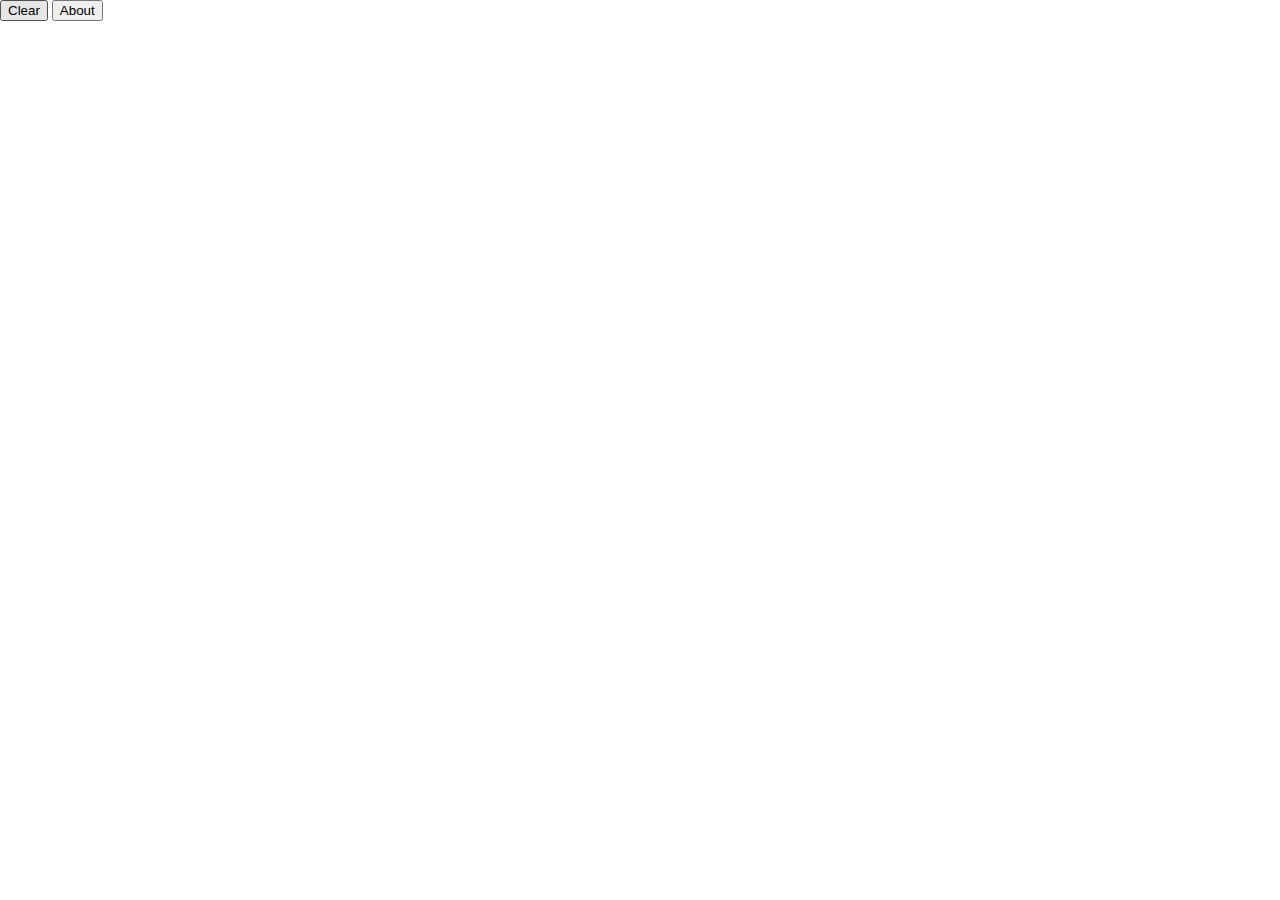
==== web/index.html @ a1d986f8 "Ganpati commit" ====
<!DOCTYPE html>

<html>
<head>
    <link rel="manifest" href="manifest.json" />
    <meta name="theme-color" content="#ffffff" />
    <meta charset="utf-8">
    <meta http-equiv="X-UA-Compatible" content="IE=edge">
    <meta name="viewport" content="width=device-width, initial-scale=1.0">
    <meta name="scaffolded-by" content="https://github.com/dart-lang/stagehand">
    <title>sample</title>
    <link rel="stylesheet" href="styles.css">
    <link rel="icon" href="favicon.ico">
    <script defer src="main.dart.js"></script>
</head>

<body id='body'>

  <div>
    <input type="button" id="btnClearText" class="btn" value="Clear" />
    <input type="button" id="btnAboutBox" class="btn" value="About" />
  </div>

  <div id="editor" > </div>

</body>
</html>
---- web/styles.css ----
@import url(https://fonts.googleapis.com/css?family=Roboto);

html, body {
  width: 100%;
  height: 100%;
  margin: 0;
  padding: 0;
  font-family: 'Roboto', sans-serif;
}

#output {
  padding: 20px;
  text-align: center;
}
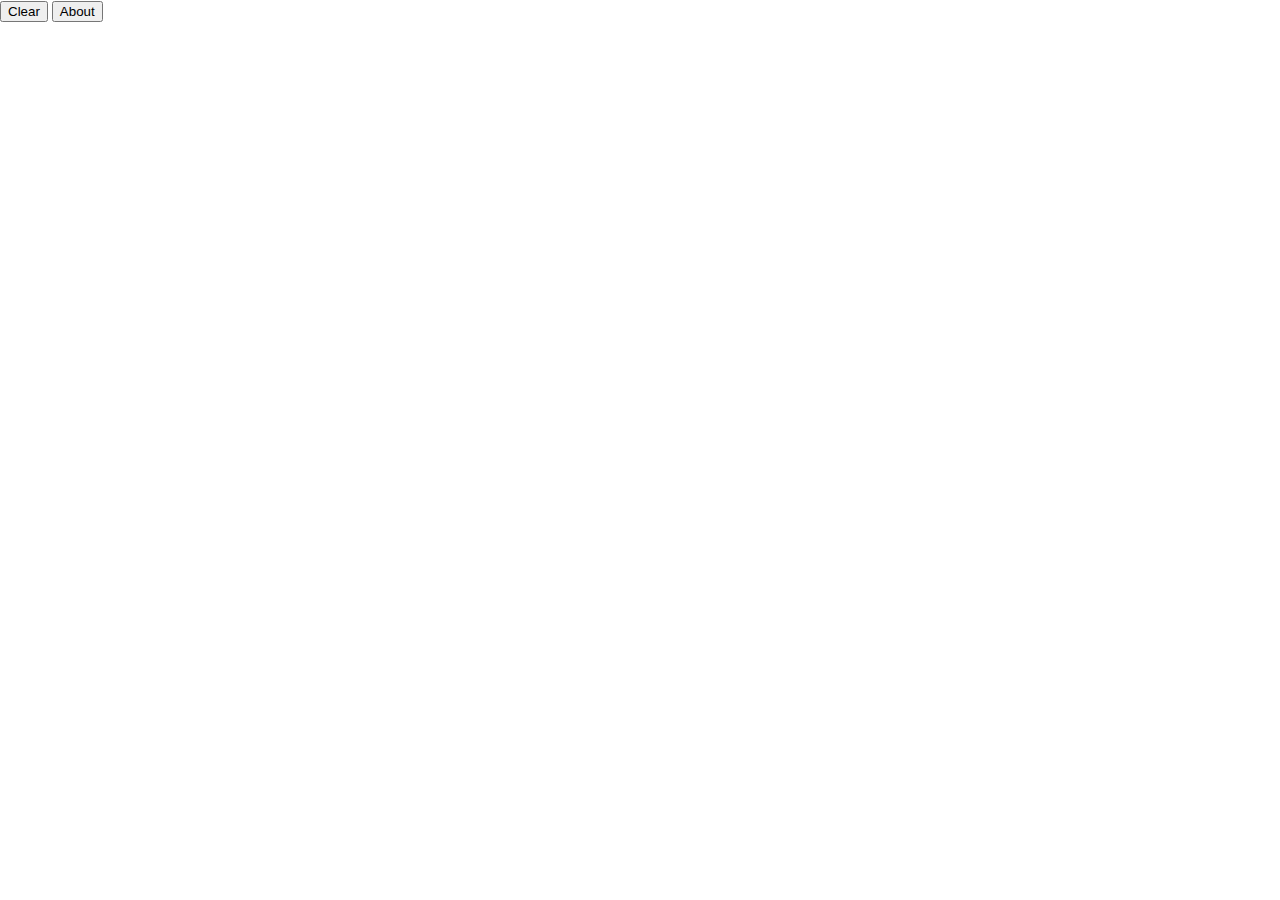
==== commit 9f017d7b: "added dummy row to load the images before starting off editing to give a more seamless experience" ====
--- a/web/index.html
+++ b/web/index.html
@@ -15,7 +15,7 @@
 </head>
 
 <body id='body'>
-
+<div id="dummy" style="height: 1px; width: 1px; overflow: scroll;"></div>
   <div>
     <input type="button" id="btnClearText" class="btn" value="Clear" />
     <input type="button" id="btnAboutBox" class="btn" value="About" />
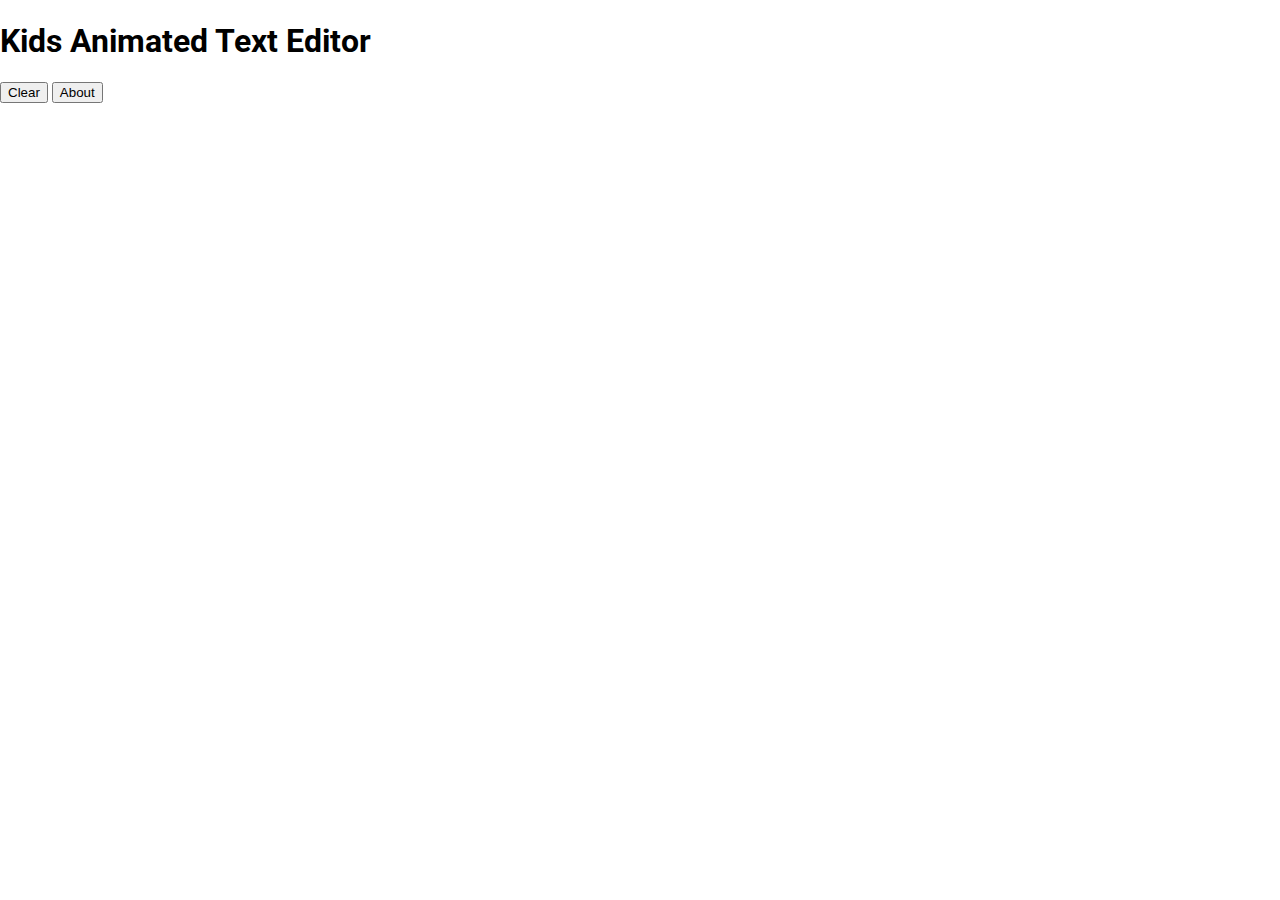
==== commit d0b83e7e: "Made button actionable and added a title" ====
--- a/web/index.html
+++ b/web/index.html
@@ -1,27 +1,31 @@
 <!DOCTYPE html>
 
 <html>
+
 <head>
-    <link rel="manifest" href="manifest.json" />
-    <meta name="theme-color" content="#ffffff" />
-    <meta charset="utf-8">
-    <meta http-equiv="X-UA-Compatible" content="IE=edge">
-    <meta name="viewport" content="width=device-width, initial-scale=1.0">
-    <meta name="scaffolded-by" content="https://github.com/dart-lang/stagehand">
-    <title>sample</title>
-    <link rel="stylesheet" href="styles.css">
-    <link rel="icon" href="favicon.ico">
-    <script defer src="main.dart.js"></script>
+  <link rel="manifest" href="manifest.json" />
+  <meta name="theme-color" content="#ffffff" />
+  <meta charset="utf-8">
+  <meta http-equiv="X-UA-Compatible" content="IE=edge">
+  <meta name="viewport" content="width=device-width, initial-scale=1.0">
+  <meta name="scaffolded-by" content="https://github.com/dart-lang/stagehand">
+  <title>Kids Animated Text Editor</title>
+  <link rel="stylesheet" href="styles.css">
+  <link rel="icon" href="favicon.ico">
+  <script defer src="main.dart.js"></script>
 </head>
 
 <body id='body'>
-<div id="dummy" style="height: 1px; width: 1px; overflow: scroll;"></div>
-  <div>
+  <div id="dummy" style="height: 1px; width: 1px; overflow: scroll;"></div>
+  <h1>Kids Animated Text Editor</h1>
+  <div style="position:relative; z-index: 999999;">
     <input type="button" id="btnClearText" class="btn" value="Clear" />
-    <input type="button" id="btnAboutBox" class="btn" value="About" />
+    <input type="button" id="btnAboutBox" class="btn" value="About"
+      onclick="window.open('https://github.com/the100rabh/kids_editor','_blank')" />
   </div>
 
-  <div id="editor" > </div>
+  <div id="editor"> </div>
 
 </body>
-</html>
+
+</html>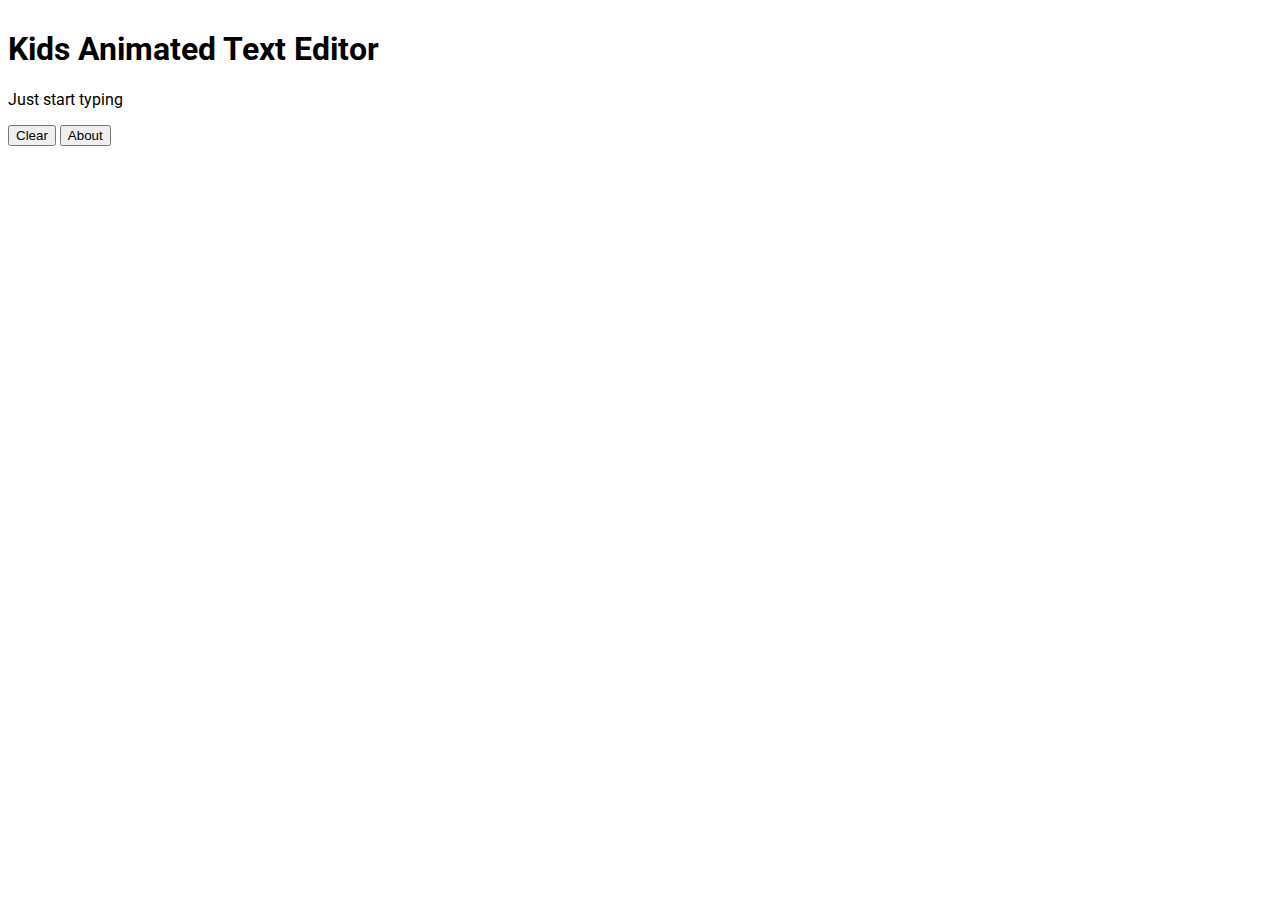
==== commit b7ffa440: "Bounce effect on entering text Getfocus for text area after clear button is pressed scrolling to  en" ====
--- a/web/index.html
+++ b/web/index.html
@@ -18,6 +18,7 @@
 <body id='body'>
   <div id="dummy" style="height: 1px; width: 1px; overflow: scroll;"></div>
   <h1>Kids Animated Text Editor</h1>
+  <p>Just start typing</p>
   <div style="position:relative; z-index: 999999;">
     <input type="button" id="btnClearText" class="btn" value="Clear" />
     <input type="button" id="btnAboutBox" class="btn" value="About"
@@ -28,4 +29,14 @@
 
 </body>
 
+<!-- Global site tag (gtag.js) - Google Analytics -->
+<script async src="https://www.googletagmanager.com/gtag/js?id=UA-164581138-1"></script>
+<script>
+  window.dataLayer = window.dataLayer || [];
+  function gtag(){dataLayer.push(arguments);}
+  gtag('js', new Date());
+
+  gtag('config', 'UA-164581138-1');
+</script>
+
 </html>--- a/web/styles.css
+++ b/web/styles.css
@@ -3,7 +3,7 @@
 html, body {
   width: 100%;
   height: 100%;
-  margin: 0;
+  margin: 10 0 0 0;
   padding: 0;
   font-family: 'Roboto', sans-serif;
 }
@@ -12,3 +12,24 @@
   padding: 20px;
   text-align: center;
 }
+
+@-webkit-keyframes bounce { 
+  0%, 20%, 50%, 80%, 100% {-webkit-transform: translateY(0);} 
+  40% {-webkit-transform: translateY(-30px);} 
+  60% {-webkit-transform: translateY(-15px);} 
+} 
+
+@keyframes bounce { 
+  0%, 20%, 50%, 80%, 100% {transform: translateY(0);} 
+  40% {transform: translateY(-30px);} 
+  60% {transform: translateY(-15px);} 
+}
+
+.bounce { 
+  -webkit-animation-name: bounce; 
+  animation-name: bounce; 
+  -webkit-animation-duration: 1s;
+  animation-duration: 1s; 
+  -webkit-animation-fill-mode: both; 
+  animation-fill-mode: both; 
+}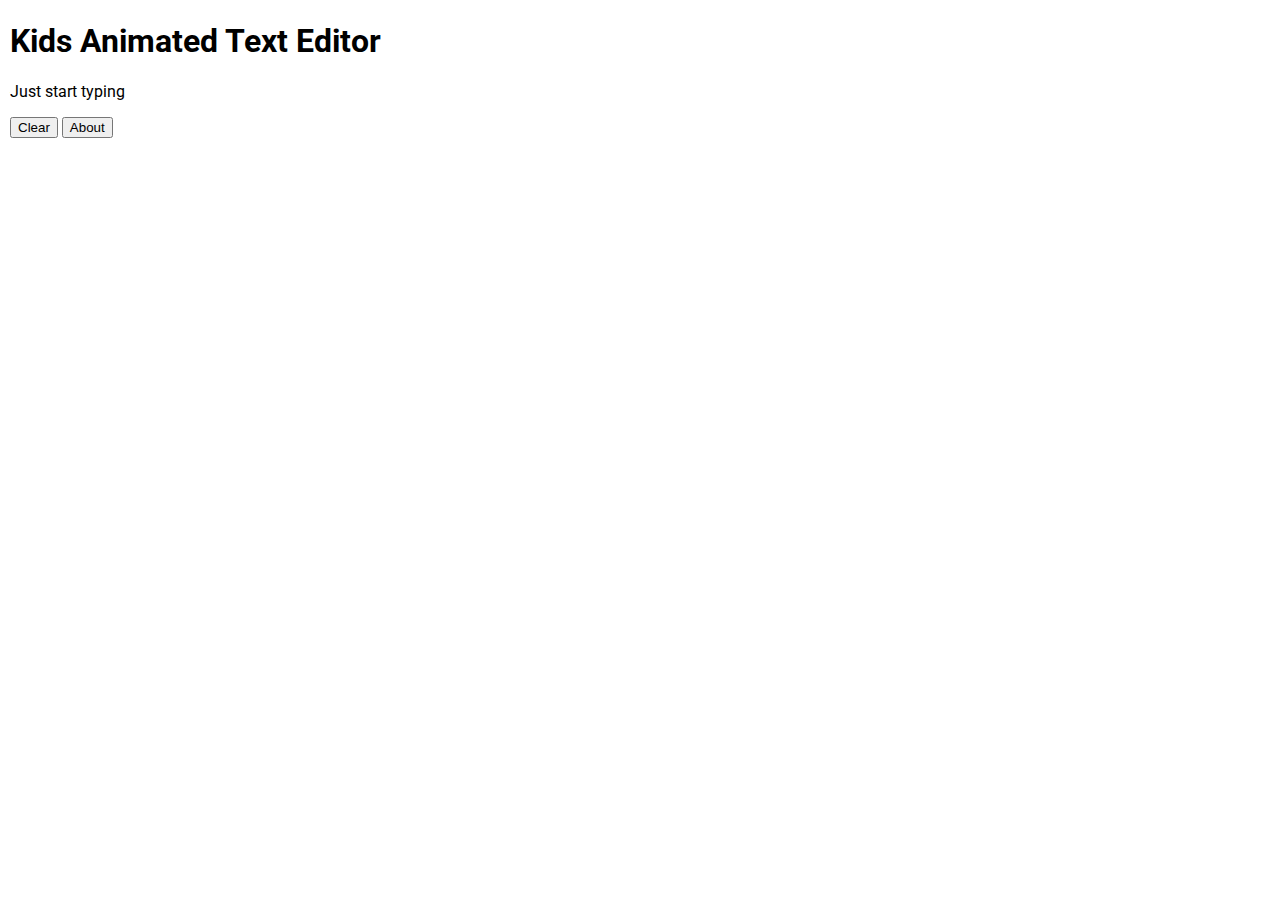
==== commit c319c072: "making scrolling smoother" ====
--- a/web/index.html
+++ b/web/index.html
@@ -16,13 +16,15 @@
 </head>
 
 <body id='body'>
-  <div id="dummy" style="height: 1px; width: 1px; overflow: scroll;"></div>
-  <h1>Kids Animated Text Editor</h1>
-  <p>Just start typing</p>
-  <div style="position:relative; z-index: 999999;">
-    <input type="button" id="btnClearText" class="btn" value="Clear" />
-    <input type="button" id="btnAboutBox" class="btn" value="About"
-      onclick="window.open('https://github.com/the100rabh/kids_editor','_blank')" />
+  <div class="header_area">
+    <div id="dummy" style="height: 1px; width: 1px; overflow: scroll;"></div>
+    <h1>Kids Animated Text Editor</h1>
+    <p>Just start typing</p>
+    <div style="position:relative; z-index: 999999;">
+      <input type="button" id="btnClearText" class="btn" value="Clear" />
+      <input type="button" id="btnAboutBox" class="btn" value="About"
+        onclick="window.open('https://github.com/the100rabh/kids_editor','_blank')" />
+    </div>
   </div>
 
   <div id="editor"> </div>
@@ -33,7 +35,7 @@
 <script async src="https://www.googletagmanager.com/gtag/js?id=UA-164581138-1"></script>
 <script>
   window.dataLayer = window.dataLayer || [];
-  function gtag(){dataLayer.push(arguments);}
+  function gtag() { dataLayer.push(arguments); }
   gtag('js', new Date());
 
   gtag('config', 'UA-164581138-1');
--- a/web/styles.css
+++ b/web/styles.css
@@ -1,11 +1,14 @@
 @import url(https://fonts.googleapis.com/css?family=Roboto);
-
 html, body {
   width: 100%;
   height: 100%;
-  margin: 10 0 0 0;
+  margin: 0 0 0 0;
   padding: 0;
   font-family: 'Roboto', sans-serif;
+}
+
+.header_area{
+  margin: 0px 0px 0px 10px;
 }
 
 #output {
@@ -13,23 +16,41 @@
   text-align: center;
 }
 
-@-webkit-keyframes bounce { 
-  0%, 20%, 50%, 80%, 100% {-webkit-transform: translateY(0);} 
-  40% {-webkit-transform: translateY(-30px);} 
-  60% {-webkit-transform: translateY(-15px);} 
-} 
-
-@keyframes bounce { 
-  0%, 20%, 50%, 80%, 100% {transform: translateY(0);} 
-  40% {transform: translateY(-30px);} 
-  60% {transform: translateY(-15px);} 
+@-webkit-keyframes bounce {
+  0% {
+    -webkit-transform: translateY(-100%);
+  }
+  50%, 80%, 100% {
+    -webkit-transform: translateY(0);
+  }
+  40% {
+    -webkit-transform: translateY(-30px);
+  }
+  60% {
+    -webkit-transform: translateY(-15px);
+  }
 }
 
-.bounce { 
-  -webkit-animation-name: bounce; 
-  animation-name: bounce; 
+@keyframes bounce {
+  0% {
+    transform: translateY(-1000%);
+  }
+  50%, 80%, 100% {
+    transform: translateY(0);
+  }
+  40% {
+    transform: translateY(-30px);
+  }
+  60% {
+    transform: translateY(-15px);
+  }
+}
+
+.bounce {
+  -webkit-animation-name: bounce;
+  animation-name: bounce;
   -webkit-animation-duration: 1s;
-  animation-duration: 1s; 
-  -webkit-animation-fill-mode: both; 
-  animation-fill-mode: both; 
+  animation-duration: 1s;
+  -webkit-animation-fill-mode: both;
+  animation-fill-mode: both;
 }